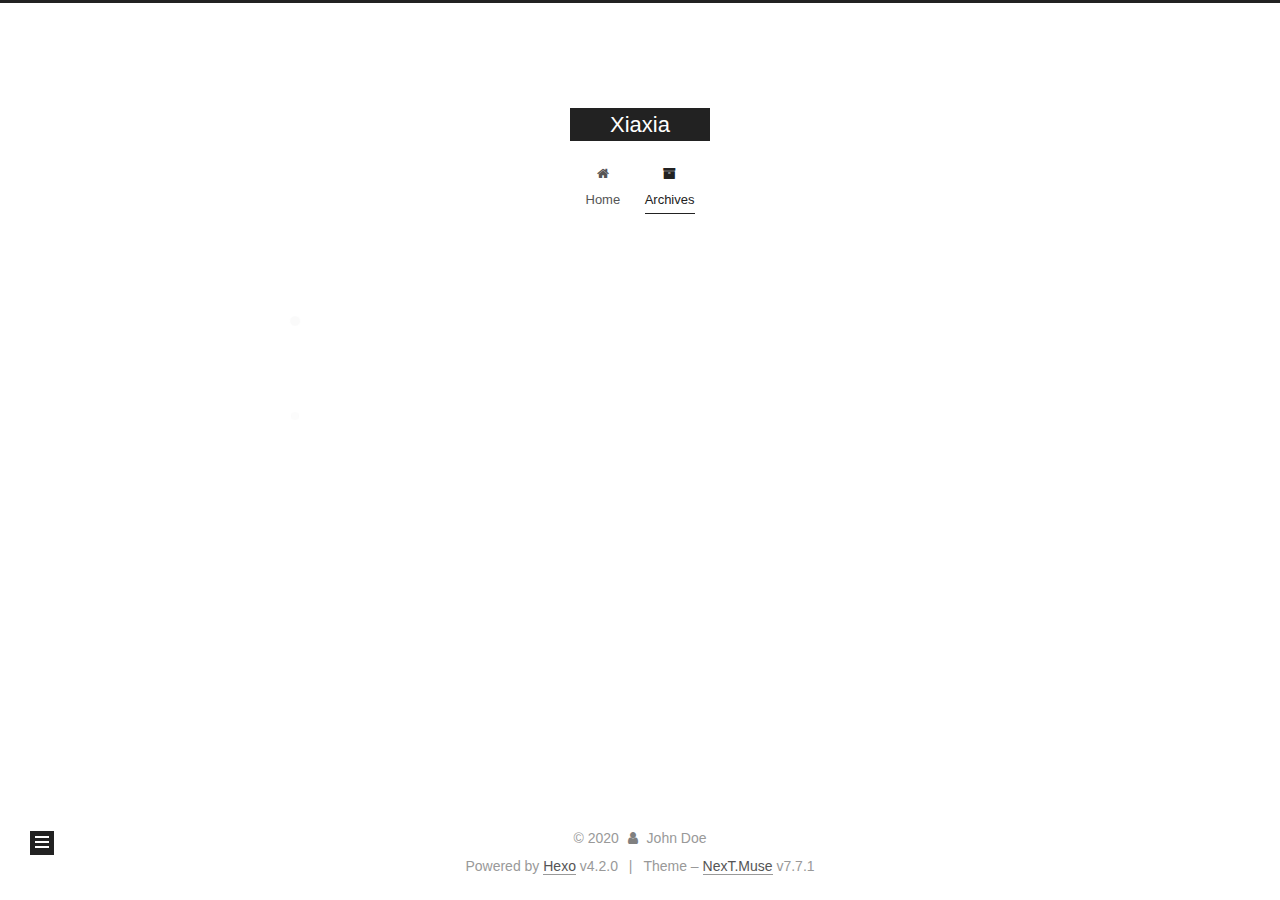
==== archives/index.html @ 1371beba "Site updated: 2020-02-14 11:44:47" ====
<!DOCTYPE html>
<html lang="en">
<head>
  <meta charset="UTF-8">
<meta name="viewport" content="width=device-width, initial-scale=1, maximum-scale=2">
<meta name="theme-color" content="#222">
<meta name="generator" content="Hexo 4.2.0">
  <link rel="apple-touch-icon" sizes="180x180" href="/images/apple-touch-icon-next.png">
  <link rel="icon" type="image/png" sizes="32x32" href="/images/favicon-32x32-next.png">
  <link rel="icon" type="image/png" sizes="16x16" href="/images/favicon-16x16-next.png">
  <link rel="mask-icon" href="/images/logo.svg" color="#222">

<link rel="stylesheet" href="/css/main.css">


<link rel="stylesheet" href="/lib/font-awesome/css/font-awesome.min.css">


<script id="hexo-configurations">
  var NexT = window.NexT || {};
  var CONFIG = {
    hostname: new URL('http://yoursite.com').hostname,
    root: '/',
    scheme: 'Muse',
    version: '7.7.1',
    exturl: false,
    sidebar: {"position":"left","display":"post","padding":18,"offset":12,"onmobile":false},
    copycode: {"enable":false,"show_result":false,"style":null},
    back2top: {"enable":true,"sidebar":false,"scrollpercent":false},
    bookmark: {"enable":false,"color":"#222","save":"auto"},
    fancybox: false,
    mediumzoom: false,
    lazyload: false,
    pangu: false,
    comments: {"style":"tabs","active":null,"storage":true,"lazyload":false,"nav":null},
    algolia: {
      appID: '',
      apiKey: '',
      indexName: '',
      hits: {"per_page":10},
      labels: {"input_placeholder":"Search for Posts","hits_empty":"We didn't find any results for the search: ${query}","hits_stats":"${hits} results found in ${time} ms"}
    },
    localsearch: {"enable":false,"trigger":"auto","top_n_per_article":1,"unescape":false,"preload":false},
    path: '',
    motion: {"enable":true,"async":false,"transition":{"post_block":"fadeIn","post_header":"slideDownIn","post_body":"slideDownIn","coll_header":"slideLeftIn","sidebar":"slideUpIn"}}
  };
</script>

  <meta property="og:type" content="website">
<meta property="og:title" content="Xiaxia">
<meta property="og:url" content="http://yoursite.com/archives/index.html">
<meta property="og:site_name" content="Xiaxia">
<meta property="og:locale" content="en_US">
<meta property="article:author" content="John Doe">
<meta name="twitter:card" content="summary">

<link rel="canonical" href="http://yoursite.com/archives/">


<script id="page-configurations">
  // https://hexo.io/docs/variables.html
  CONFIG.page = {
    sidebar: "",
    isHome: false,
    isPost: false
  };
</script>

  <title>Archive | Xiaxia</title>
  






  <noscript>
  <style>
  .use-motion .brand,
  .use-motion .menu-item,
  .sidebar-inner,
  .use-motion .post-block,
  .use-motion .pagination,
  .use-motion .comments,
  .use-motion .post-header,
  .use-motion .post-body,
  .use-motion .collection-header { opacity: initial; }

  .use-motion .site-title,
  .use-motion .site-subtitle {
    opacity: initial;
    top: initial;
  }

  .use-motion .logo-line-before i { left: initial; }
  .use-motion .logo-line-after i { right: initial; }
  </style>
</noscript>

</head>

<body itemscope itemtype="http://schema.org/WebPage">
  <div class="container use-motion">
    <div class="headband"></div>

    <header class="header" itemscope itemtype="http://schema.org/WPHeader">
      <div class="header-inner"><div class="site-brand-container">
  <div class="site-meta">

    <div>
      <a href="/" class="brand" rel="start">
        <span class="logo-line-before"><i></i></span>
        <span class="site-title">Xiaxia</span>
        <span class="logo-line-after"><i></i></span>
      </a>
    </div>
  </div>

  <div class="site-nav-toggle">
    <div class="toggle" aria-label="Toggle navigation bar">
      <span class="toggle-line toggle-line-first"></span>
      <span class="toggle-line toggle-line-middle"></span>
      <span class="toggle-line toggle-line-last"></span>
    </div>
  </div>
</div>


<nav class="site-nav">
  
  <ul id="menu" class="menu">
        <li class="menu-item menu-item-home">

    <a href="/" rel="section"><i class="fa fa-fw fa-home"></i>Home</a>

  </li>
        <li class="menu-item menu-item-archives">

    <a href="/archives/" rel="section"><i class="fa fa-fw fa-archive"></i>Archives</a>

  </li>
  </ul>

</nav>
</div>
    </header>

    
  <div class="back-to-top">
    <i class="fa fa-arrow-up"></i>
    <span>0%</span>
  </div>


    <main class="main">
      <div class="main-inner">
        <div class="content-wrap">
          

          <div class="content">
            

  
  
  
  <div class="post-block">
    <div class="posts-collapse">
      <div class="collection-title">
        <span class="collection-header">Um..! 1 post. Keep on posting.</span>
      </div>

      
    <div class="collection-year">
      <h1 class="collection-header">2020</h1>
    </div>

  <article itemscope itemtype="http://schema.org/Article">
    <header class="post-header">

      <div class="post-meta">
        <time itemprop="dateCreated"
              datetime="2020-02-14T11:34:12+08:00"
              content="2020-02-14">
          02-14
        </time>
      </div>

      <h2 class="post-title">
          <a class="post-title-link" href="/2020/02/14/hello-world/" itemprop="url">
            <span itemprop="name">Hello World</span>
          </a>
      </h2>

    </header>
  </article>


    </div>
  </div>
  
  
  

  



          </div>
          

<script>
  window.addEventListener('tabs:register', () => {
    let activeClass = CONFIG.comments.activeClass;
    if (CONFIG.comments.storage) {
      activeClass = localStorage.getItem('comments_active') || activeClass;
    }
    if (activeClass) {
      let activeTab = document.querySelector(`a[href="#comment-${activeClass}"]`);
      if (activeTab) {
        activeTab.click();
      }
    }
  });
  if (CONFIG.comments.storage) {
    window.addEventListener('tabs:click', event => {
      if (!event.target.matches('.tabs-comment .tab-content .tab-pane')) return;
      let commentClass = event.target.classList[1];
      localStorage.setItem('comments_active', commentClass);
    });
  }
</script>

        </div>
          
  
  <div class="toggle sidebar-toggle">
    <span class="toggle-line toggle-line-first"></span>
    <span class="toggle-line toggle-line-middle"></span>
    <span class="toggle-line toggle-line-last"></span>
  </div>

  <aside class="sidebar">
    <div class="sidebar-inner">

      <ul class="sidebar-nav motion-element">
        <li class="sidebar-nav-toc">
          Table of Contents
        </li>
        <li class="sidebar-nav-overview">
          Overview
        </li>
      </ul>

      <!--noindex-->
      <div class="post-toc-wrap sidebar-panel">
      </div>
      <!--/noindex-->

      <div class="site-overview-wrap sidebar-panel">
        <div class="site-author motion-element" itemprop="author" itemscope itemtype="http://schema.org/Person">
  <p class="site-author-name" itemprop="name">John Doe</p>
  <div class="site-description" itemprop="description"></div>
</div>
<div class="site-state-wrap motion-element">
  <nav class="site-state">
      <div class="site-state-item site-state-posts">
          <a href="/archives/">
        
          <span class="site-state-item-count">1</span>
          <span class="site-state-item-name">posts</span>
        </a>
      </div>
  </nav>
</div>



      </div>

    </div>
  </aside>
  <div id="sidebar-dimmer"></div>


      </div>
    </main>

    <footer class="footer">
      <div class="footer-inner">
        

<div class="copyright">
  
  &copy; 
  <span itemprop="copyrightYear">2020</span>
  <span class="with-love">
    <i class="fa fa-user"></i>
  </span>
  <span class="author" itemprop="copyrightHolder">John Doe</span>
</div>
  <div class="powered-by">Powered by <a href="https://hexo.io/" class="theme-link" rel="noopener" target="_blank">Hexo</a> v4.2.0
  </div>
  <span class="post-meta-divider">|</span>
  <div class="theme-info">Theme – <a href="https://muse.theme-next.org/" class="theme-link" rel="noopener" target="_blank">NexT.Muse</a> v7.7.1
  </div>

        








      </div>
    </footer>
  </div>

  
  <script src="/lib/anime.min.js"></script>
  <script src="/lib/velocity/velocity.min.js"></script>
  <script src="/lib/velocity/velocity.ui.min.js"></script>

<script src="/js/utils.js"></script>

<script src="/js/motion.js"></script>


<script src="/js/schemes/muse.js"></script>


<script src="/js/next-boot.js"></script>




  















  

  

</body>
</html>
---- css/main.css ----
html {
  line-height: 1.15; /* 1 */
  -webkit-text-size-adjust: 100%; /* 2 */
}
body {
  margin: 0;
}
main {
  display: block;
}
h1 {
  font-size: 2em;
  margin: 0.67em 0;
}
hr {
  box-sizing: content-box; /* 1 */
  height: 0; /* 1 */
  overflow: visible; /* 2 */
}
pre {
  font-family: monospace, monospace; /* 1 */
  font-size: 1em; /* 2 */
}
a {
  background: transparent;
}
abbr[title] {
  border-bottom: none; /* 1 */
  text-decoration: underline; /* 2 */
  text-decoration: underline dotted; /* 2 */
}
b,
strong {
  font-weight: bolder;
}
code,
kbd,
samp {
  font-family: monospace, monospace; /* 1 */
  font-size: 1em; /* 2 */
}
small {
  font-size: 80%;
}
sub,
sup {
  font-size: 75%;
  line-height: 0;
  position: relative;
  vertical-align: baseline;
}
sub {
  bottom: -0.25em;
}
sup {
  top: -0.5em;
}
img {
  border-style: none;
}
button,
input,
optgroup,
select,
textarea {
  font-family: inherit; /* 1 */
  font-size: 100%; /* 1 */
  line-height: 1.15; /* 1 */
  margin: 0; /* 2 */
}
button,
input {
/* 1 */
  overflow: visible;
}
button,
select {
/* 1 */
  text-transform: none;
}
button,
[type='button'],
[type='reset'],
[type='submit'] {
  -webkit-appearance: button;
}
button::-moz-focus-inner,
[type='button']::-moz-focus-inner,
[type='reset']::-moz-focus-inner,
[type='submit']::-moz-focus-inner {
  border-style: none;
  padding: 0;
}
button:-moz-focusring,
[type='button']:-moz-focusring,
[type='reset']:-moz-focusring,
[type='submit']:-moz-focusring {
  outline: 1px dotted ButtonText;
}
fieldset {
  padding: 0.35em 0.75em 0.625em;
}
legend {
  box-sizing: border-box; /* 1 */
  color: inherit; /* 2 */
  display: table; /* 1 */
  max-width: 100%; /* 1 */
  padding: 0; /* 3 */
  white-space: normal; /* 1 */
}
progress {
  vertical-align: baseline;
}
textarea {
  overflow: auto;
}
[type='checkbox'],
[type='radio'] {
  box-sizing: border-box; /* 1 */
  padding: 0; /* 2 */
}
[type='number']::-webkit-inner-spin-button,
[type='number']::-webkit-outer-spin-button {
  height: auto;
}
[type='search'] {
  outline-offset: -2px; /* 2 */
  -webkit-appearance: textfield; /* 1 */
}
[type='search']::-webkit-search-decoration {
  -webkit-appearance: none;
}
::-webkit-file-upload-button {
  font: inherit; /* 2 */
  -webkit-appearance: button; /* 1 */
}
details {
  display: block;
}
summary {
  display: list-item;
}
template {
  display: none;
}
[hidden] {
  display: none;
}
::selection {
  background: #262a30;
  color: #fff;
}
html,
body {
  height: 100%;
}
body {
  background: #fff;
  color: #555;
  font-family: 'Lato', "PingFang SC", "Microsoft YaHei", sans-serif;
  font-size: 1em;
  line-height: 2;
}
@media (max-width: 991px) {
  body {
    padding-left: 0 !important;
    padding-right: 0 !important;
  }
}
h1,
h2,
h3,
h4,
h5,
h6 {
  font-family: 'Lato', "PingFang SC", "Microsoft YaHei", sans-serif;
  font-weight: bold;
  line-height: 1.5;
  margin: 20px 0 15px;
}
h1 {
  font-size: 1.5em;
}
h2 {
  font-size: 1.375em;
}
h3 {
  font-size: 1.25em;
}
h4 {
  font-size: 1.125em;
}
h5 {
  font-size: 1em;
}
h6 {
  font-size: 0.875em;
}
p {
  margin: 0 0 20px 0;
}
a,
span.exturl {
  border-bottom: 1px solid #999;
  color: #555;
  outline: 0;
  text-decoration: none;
  overflow-wrap: break-word;
  word-wrap: break-word;
  cursor: pointer;
}
a:hover,
span.exturl:hover {
  border-bottom-color: #222;
  color: #222;
}
iframe,
img,
video {
  display: block;
  margin-left: auto;
  margin-right: auto;
  max-width: 100%;
}
hr {
  background-color: #ddd;
  background-image: repeating-linear-gradient(-45deg, #fff, #fff 4px, transparent 4px, transparent 8px);
  border: 0;
  height: 3px;
  margin: 40px 0;
}
blockquote {
  border-left: 4px solid #ddd;
  color: #666;
  margin: 0;
  padding: 0 15px;
}
blockquote cite::before {
  content: '-';
  padding: 0 5px;
}
dt {
  font-weight: 700;
}
dd {
  margin: 0;
  padding: 0;
}
kbd {
  background-color: #f5f5f5;
  background-image: linear-gradient(#eee, #fff, #eee);
  border: 1px solid #ccc;
  border-radius: 0.2em;
  box-shadow: 0.1em 0.1em 0.2em rgba(0,0,0,0.1);
  font-family: inherit;
  padding: 0.1em 0.3em;
  white-space: nowrap;
}
.table-container {
  overflow: auto;
}
table {
  border-collapse: collapse;
  border-spacing: 0;
  font-size: 0.875em;
  margin: 0 0 20px 0;
  width: 100%;
}
tbody tr:nth-of-type(odd) {
  background: #f9f9f9;
}
tbody tr:hover {
  background: #f5f5f5;
}
caption,
th,
td {
  font-weight: normal;
  padding: 8px;
  text-align: left;
  vertical-align: middle;
}
th,
td {
  border: 1px solid #ddd;
  border-bottom: 3px solid #ddd;
}
th {
  font-weight: 700;
  padding-bottom: 10px;
}
td {
  border-bottom-width: 1px;
}
.btn {
  background: #222;
  border: 2px solid #222;
  border-radius: 0;
  color: #fff;
  display: inline-block;
  font-size: 0.875em;
  line-height: 2;
  padding: 0 20px;
  text-decoration: none;
  transition-property: background-color;
  transition-delay: 0s;
  transition-duration: 0.2s;
  transition-timing-function: ease-in-out;
}
.btn:hover {
  background: #fff;
  border-color: #222;
  color: #222;
}
.btn + .btn {
  margin: 0 0 8px 8px;
}
.btn .fa-fw {
  text-align: left;
  width: 1.285714285714286em;
}
.toggle {
  line-height: 0;
}
.toggle .toggle-line {
  background: #fff;
  display: inline-block;
  height: 2px;
  left: 0;
  position: relative;
  top: 0;
  transition: all 0.4s;
  vertical-align: top;
  width: 100%;
}
.toggle .toggle-line:not(:first-child) {
  margin-top: 3px;
}
.toggle.toggle-arrow .toggle-line-first {
  left: 50%;
  top: 2px;
  transform: rotate(45deg);
  width: 50%;
}
.toggle.toggle-arrow .toggle-line-middle {
  left: 2px;
  width: 90%;
}
.toggle.toggle-arrow .toggle-line-last {
  left: 50%;
  top: -2px;
  transform: rotate(-45deg);
  width: 50%;
}
.toggle.toggle-close .toggle-line-first {
  transform: rotate(-45deg);
  top: 5px;
}
.toggle.toggle-close .toggle-line-middle {
  opacity: 0;
}
.toggle.toggle-close .toggle-line-last {
  transform: rotate(45deg);
  top: -5px;
}
.highlight,
pre {
  background: #f7f7f7;
  color: #4d4d4c;
  line-height: 1.6;
  margin: 0 auto 20px;
}
pre,
code {
  font-family: consolas, Menlo, monospace, "PingFang SC", "Microsoft YaHei";
}
code {
  background: #eee;
  border-radius: 3px;
  color: #555;
  padding: 2px 4px;
  overflow-wrap: break-word;
  word-wrap: break-word;
}
.highlight *::selection {
  background: #d6d6d6;
}
.highlight pre {
  border: 0;
  margin: 0;
  padding: 10px 0;
}
.highlight table {
  border: 0;
  margin: 0;
  width: auto;
}
.highlight td {
  border: 0;
  padding: 0;
}
.highlight figcaption {
  background: #eee;
  color: #4d4d4c;
  font-size: 0.875em;
  line-height: 1.2;
  padding: 0.5em;
}
.highlight figcaption::before,
.highlight figcaption::after {
  content: ' ';
  display: table;
}
.highlight figcaption::after {
  clear: both;
}
.highlight figcaption a {
  color: #4d4d4c;
  float: right;
}
.highlight figcaption a:hover {
  border-bottom-color: #4d4d4c;
}
.highlight .gutter {
  -moz-user-select: none;
  -ms-user-select: none;
  -webkit-user-select: none;
  user-select: none;
}
.highlight .gutter pre {
  background: #eff2f3;
  color: #869194;
  padding-left: 10px;
  padding-right: 10px;
  text-align: right;
}
.highlight .code pre {
  background: #f7f7f7;
  padding-left: 10px;
  width: 100%;
}
.gist table {
  width: auto;
}
.gist table td {
  border: 0;
}
pre {
  overflow: auto;
  padding: 10px;
}
pre code {
  background: none;
  color: #4d4d4c;
  font-size: 0.875em;
  padding: 0;
  text-shadow: none;
}
pre .deletion {
  background: #fdd;
}
pre .addition {
  background: #dfd;
}
pre .meta {
  color: #eab700;
  -moz-user-select: none;
  -ms-user-select: none;
  -webkit-user-select: none;
  user-select: none;
}
pre .comment {
  color: #8e908c;
}
pre .variable,
pre .attribute,
pre .tag,
pre .name,
pre .regexp,
pre .ruby .constant,
pre .xml .tag .title,
pre .xml .pi,
pre .xml .doctype,
pre .html .doctype,
pre .css .id,
pre .css .class,
pre .css .pseudo {
  color: #c82829;
}
pre .number,
pre .preprocessor,
pre .built_in,
pre .builtin-name,
pre .literal,
pre .params,
pre .constant,
pre .command {
  color: #f5871f;
}
pre .ruby .class .title,
pre .css .rules .attribute,
pre .string,
pre .symbol,
pre .value,
pre .inheritance,
pre .header,
pre .ruby .symbol,
pre .xml .cdata,
pre .special,
pre .formula {
  color: #718c00;
}
pre .title,
pre .css .hexcolor {
  color: #3e999f;
}
pre .function,
pre .python .decorator,
pre .python .title,
pre .ruby .function .title,
pre .ruby .title .keyword,
pre .perl .sub,
pre .javascript .title,
pre .coffeescript .title {
  color: #4271ae;
}
pre .keyword,
pre .javascript .function {
  color: #8959a8;
}
.blockquote-center {
  border-left: none;
  margin: 40px 0;
  padding: 0;
  position: relative;
  text-align: center;
}
.blockquote-center::before,
.blockquote-center::after {
  background-repeat: no-repeat;
  background-size: 22px 22px;
  content: ' ';
  display: block;
  height: 24px;
  opacity: 0.2;
  position: absolute;
  width: 100%;
}
.blockquote-center::before {
  background-image: url("../images/quote-l.svg");
  background-position: 0 -6px;
  border-top: 1px solid #ccc;
  top: -20px;
}
.blockquote-center::after {
  background-image: url("../images/quote-r.svg");
  background-position: 100% 8px;
  border-bottom: 1px solid #ccc;
  bottom: -20px;
}
.blockquote-center p,
.blockquote-center div {
  text-align: center;
}
.post-body .group-picture img {
  margin: 0 auto;
  padding: 0 3px;
}
.group-picture-row {
  margin-bottom: 6px;
  overflow: hidden;
}
.group-picture-column {
  float: left;
  margin-bottom: 10px;
}
.post-body .label {
  display: inline;
  padding: 0 2px;
}
.post-body .label.default {
  background: #f0f0f0;
}
.post-body .label.primary {
  background: #efe6f7;
}
.post-body .label.info {
  background: #e5f2f8;
}
.post-body .label.success {
  background: #e7f4e9;
}
.post-body .label.warning {
  background: #fcf6e1;
}
.post-body .label.danger {
  background: #fae8eb;
}
.post-body .tabs {
  margin-bottom: 20px;
}
.post-body .tabs,
.tabs-comment {
  display: block;
  padding-top: 10px;
  position: relative;
}
.post-body .tabs ul.nav-tabs,
.tabs-comment ul.nav-tabs {
  display: flex;
  flex-wrap: wrap;
  margin: 0;
  margin-bottom: -1px;
  padding: 0;
}
@media (max-width: 413px) {
  .post-body .tabs ul.nav-tabs,
  .tabs-comment ul.nav-tabs {
    display: block;
    margin-bottom: 5px;
  }
}
.post-body .tabs ul.nav-tabs li.tab,
.tabs-comment ul.nav-tabs li.tab {
  background: #fff;
  border-bottom: 1px solid #ddd;
  border-left: 1px solid transparent;
  border-right: 1px solid transparent;
  border-top: 3px solid transparent;
  flex-grow: 1;
  list-style-type: none;
  border-radius: 0 0 0 0;
}
@media (max-width: 413px) {
  .post-body .tabs ul.nav-tabs li.tab,
  .tabs-comment ul.nav-tabs li.tab {
    border-bottom: 1px solid transparent;
    border-left: 3px solid transparent;
    border-right: 1px solid transparent;
    border-top: 1px solid transparent;
  }
}
@media (max-width: 413px) {
  .post-body .tabs ul.nav-tabs li.tab,
  .tabs-comment ul.nav-tabs li.tab {
    border-radius: 0;
  }
}
.post-body .tabs ul.nav-tabs li.tab a,
.tabs-comment ul.nav-tabs li.tab a {
  border-bottom: initial;
  display: block;
  line-height: 1.8;
  outline: 0;
  padding: 0.25em 0.75em;
  text-align: center;
  transition-delay: 0s;
  transition-duration: 0.2s;
  transition-timing-function: ease-out;
}
.post-body .tabs ul.nav-tabs li.tab a i,
.tabs-comment ul.nav-tabs li.tab a i {
  width: 1.285714285714286em;
}
.post-body .tabs ul.nav-tabs li.tab.active,
.tabs-comment ul.nav-tabs li.tab.active {
  border-bottom: 1px solid transparent;
  border-left: 1px solid #ddd;
  border-right: 1px solid #ddd;
  border-top: 3px solid #fc6423;
}
@media (max-width: 413px) {
  .post-body .tabs ul.nav-tabs li.tab.active,
  .tabs-comment ul.nav-tabs li.tab.active {
    border-bottom: 1px solid #ddd;
    border-left: 3px solid #fc6423;
    border-right: 1px solid #ddd;
    border-top: 1px solid #ddd;
  }
}
.post-body .tabs ul.nav-tabs li.tab.active a,
.tabs-comment ul.nav-tabs li.tab.active a {
  color: #555;
  cursor: default;
}
.post-body .tabs .tab-content .tab-pane,
.tabs-comment .tab-content .tab-pane {
  border: 1px solid #ddd;
  padding: 20px 20px 0 20px;
  border-radius: 0;
}
.post-body .tabs .tab-content .tab-pane:not(.active),
.tabs-comment .tab-content .tab-pane:not(.active) {
  display: none;
}
.post-body .tabs .tab-content .tab-pane.active,
.tabs-comment .tab-content .tab-pane.active {
  display: block;
}
.post-body .tabs .tab-content .tab-pane.active:nth-of-type(1),
.tabs-comment .tab-content .tab-pane.active:nth-of-type(1) {
  border-radius: 0 0 0 0;
}
@media (max-width: 413px) {
  .post-body .tabs .tab-content .tab-pane.active:nth-of-type(1),
  .tabs-comment .tab-content .tab-pane.active:nth-of-type(1) {
    border-radius: 0;
  }
}
.post-body .note {
  border-radius: 3px;
  margin-bottom: 20px;
  padding: 15px;
  position: relative;
  border: 1px solid #eee;
  border-left-width: 5px;
}
.post-body .note h2,
.post-body .note h3,
.post-body .note h4,
.post-body .note h5,
.post-body .note h6 {
  margin-top: 0;
  border-bottom: initial;
  margin-bottom: 0;
  padding-top: 0;
}
.post-body .note p:first-child,
.post-body .note ul:first-child,
.post-body .note ol:first-child,
.post-body .note table:first-child,
.post-body .note pre:first-child,
.post-body .note blockquote:first-child,
.post-body .note img:first-child {
  margin-top: 0;
}
.post-body .note p:last-child,
.post-body .note ul:last-child,
.post-body .note ol:last-child,
.post-body .note table:last-child,
.post-body .note pre:last-child,
.post-body .note blockquote:last-child,
.post-body .note img:last-child {
  margin-bottom: 0;
}
.post-body .note.default {
  border-left-color: #777;
}
.post-body .note.default h2,
.post-body .note.default h3,
.post-body .note.default h4,
.post-body .note.default h5,
.post-body .note.default h6 {
  color: #777;
}
.post-body .note.primary {
  border-left-color: #6f42c1;
}
.post-body .note.primary h2,
.post-body .note.primary h3,
.post-body .note.primary h4,
.post-body .note.primary h5,
.post-body .note.primary h6 {
  color: #6f42c1;
}
.post-body .note.info {
  border-left-color: #428bca;
}
.post-body .note.info h2,
.post-body .note.info h3,
.post-body .note.info h4,
.post-body .note.info h5,
.post-body .note.info h6 {
  color: #428bca;
}
.post-body .note.success {
  border-left-color: #5cb85c;
}
.post-body .note.success h2,
.post-body .note.success h3,
.post-body .note.success h4,
.post-body .note.success h5,
.post-body .note.success h6 {
  color: #5cb85c;
}
.post-body .note.warning {
  border-left-color: #f0ad4e;
}
.post-body .note.warning h2,
.post-body .note.warning h3,
.post-body .note.warning h4,
.post-body .note.warning h5,
.post-body .note.warning h6 {
  color: #f0ad4e;
}
.post-body .note.danger {
  border-left-color: #d9534f;
}
.post-body .note.danger h2,
.post-body .note.danger h3,
.post-body .note.danger h4,
.post-body .note.danger h5,
.post-body .note.danger h6 {
  color: #d9534f;
}
.pagination .prev,
.pagination .next,
.pagination .page-number,
.pagination .space {
  display: inline-block;
  margin: 0 10px;
  padding: 0 11px;
  position: relative;
  top: -1px;
}
@media (max-width: 767px) {
  .pagination .prev,
  .pagination .next,
  .pagination .page-number,
  .pagination .space {
    margin: 0 5px;
  }
}
.pagination {
  border-top: 1px solid #eee;
  margin: 120px 0 0;
  text-align: center;
}
.pagination .prev,
.pagination .next,
.pagination .page-number {
  border-bottom: 0;
  border-top: 1px solid #eee;
  transition-property: border-color;
  transition-delay: 0s;
  transition-duration: 0.2s;
  transition-timing-function: ease-in-out;
}
.pagination .prev:hover,
.pagination .next:hover,
.pagination .page-number:hover {
  border-top-color: #222;
}
.pagination .space {
  margin: 0;
  padding: 0;
}
.pagination .prev {
  margin-left: 0;
}
.pagination .next {
  margin-right: 0;
}
.pagination .page-number.current {
  background: #ccc;
  border-top-color: #ccc;
  color: #fff;
}
@media (max-width: 767px) {
  .pagination {
    border-top: none;
  }
  .pagination .prev,
  .pagination .next,
  .pagination .page-number {
    border-bottom: 1px solid #eee;
    border-top: 0;
    margin-bottom: 10px;
    padding: 0 10px;
  }
  .pagination .prev:hover,
  .pagination .next:hover,
  .pagination .page-number:hover {
    border-bottom-color: #222;
  }
}
.comments {
  margin: 60px 20px 0;
  overflow: hidden;
}
.comment-button-group {
  display: flex;
  flex-wrap: wrap-reverse;
  justify-content: center;
  margin: 1em 0;
}
.comment-button-group .comment-button {
  margin: 0.1em 0.2em;
}
.comment-button-group .comment-button.active {
  background: #fff;
  border-color: #222;
  color: #222;
}
.comment-position {
  display: none;
}
.comment-position.active {
  display: block;
}
.tabs-comment {
  background: #fff;
  margin-top: 4em;
  padding-top: 0;
}
.tabs-comment .comments {
  border: 0;
  box-shadow: none;
  margin-top: 0;
  padding-top: 0;
}
.container {
  min-height: 100%;
  position: relative;
}
.main-inner {
  margin: 0 auto;
  width: 700px;
}
@media (min-width: 1200px) {
  .main-inner {
    width: 800px;
  }
}
@media (min-width: 1600px) {
  .main-inner {
    width: 900px;
  }
}
.header {
  background: transparent;
}
.header-inner {
  margin: 0 auto;
  position: relative;
  width: 700px;
}
@media (min-width: 1200px) {
  .header-inner {
    width: 800px;
  }
}
@media (min-width: 1600px) {
  .header-inner {
    width: 900px;
  }
}
.headband {
  background: #222;
  height: 3px;
}
.site-meta {
  margin: 0;
  text-align: center;
}
@media (max-width: 767px) {
  .site-meta {
    text-align: center;
  }
}
.brand {
  background: #222;
  border-bottom: none;
  color: #fff;
  display: inline-block;
  line-height: 1.375em;
  padding: 0 40px;
  position: relative;
}
.brand:hover {
  color: #fff;
}
.site-title {
  display: inline-block;
  font-family: 'Lato', "PingFang SC", "Microsoft YaHei", sans-serif;
  font-size: 1.375em;
  font-weight: normal;
  line-height: 1.5;
  vertical-align: top;
}
.site-subtitle {
  color: #999;
  font-size: 0.8125em;
  margin-top: 10px;
}
.use-motion .brand {
  opacity: 0;
}
.use-motion .site-title,
.use-motion .site-subtitle,
.use-motion .custom-logo-image {
  opacity: 0;
  position: relative;
  top: -10px;
}
.site-nav-toggle {
  display: none;
  left: 10px;
  position: absolute;
}
@media (max-width: 767px) {
  .site-nav-toggle {
    display: block;
  }
}
.site-nav-toggle .toggle {
  background: transparent;
  border: 0;
  margin-top: 2px;
  padding: 10px;
  width: 22px;
}
.site-nav-toggle .toggle .toggle-line {
  background: #555;
  border-radius: 1px;
}
.site-nav {
  display: block;
}
@media (max-width: 767px) {
  .site-nav {
    clear: both;
    display: none;
  }
}
.site-nav.site-nav-on {
  display: block;
}
.menu {
  margin-top: 20px;
  padding-left: 0;
  text-align: center;
}
.menu-item {
  display: inline-block;
  list-style: none;
  margin: 0 10px;
}
@media (max-width: 767px) {
  .menu-item {
    margin-top: 10px;
  }
}
.menu-item a,
.menu-item span.exturl {
  border-bottom: 0;
  display: block;
  font-size: 0.8125em;
  transition-property: border-color;
  transition-delay: 0s;
  transition-duration: 0.2s;
  transition-timing-function: ease-in-out;
}
@media (hover: none) {
  .menu-item a:hover,
  .menu-item span.exturl:hover {
    border-bottom-color: transparent !important;
  }
}
.menu-item .fa {
  margin-right: 8px;
}
.menu-item .badge {
  display: inline-block;
  font-weight: 700;
  line-height: 1;
  margin-left: 0.35em;
  margin-top: 0.35em;
  text-align: center;
  white-space: nowrap;
}
@media (max-width: 767px) {
  .menu-item .badge {
    float: right;
    margin-left: 0;
  }
}
.use-motion .menu-item {
  opacity: 0;
}
.sidebar {
  background: #222;
  bottom: 0;
  box-shadow: inset 0 2px 6px #000;
  position: fixed;
  top: 0;
}
.sidebar a,
.sidebar span.exturl {
  border-bottom-color: #555;
  color: #999;
}
.sidebar a:hover,
.sidebar span.exturl:hover {
  border-bottom-color: #eee;
  color: #eee;
}
@media (max-width: 991px) {
  .sidebar {
    display: none;
  }
}
.sidebar-inner {
  color: #999;
  padding: 18px 10px;
  text-align: center;
}
.cc-license {
  margin-top: 10px;
  text-align: center;
}
.cc-license .cc-opacity {
  border-bottom: none;
  opacity: 0.7;
}
.cc-license .cc-opacity:hover {
  opacity: 0.9;
}
.cc-license img {
  display: inline-block;
}
.site-author-image {
  border: 2px solid #333;
  display: block;
  height: auto;
  margin: 0 auto;
  max-width: 96px;
  padding: 2px;
}
.site-author-name {
  color: #f5f5f5;
  font-weight: normal;
  margin: 5px 0 0;
  text-align: center;
}
.site-description {
  color: #999;
  font-size: 1em;
  margin-top: 5px;
  text-align: center;
}
.links-of-author {
  margin-top: 15px;
}
.links-of-author a,
.links-of-author span.exturl {
  border-bottom-color: #555;
  display: inline-block;
  font-size: 0.8125em;
  margin-bottom: 10px;
  margin-right: 10px;
  vertical-align: middle;
}
.links-of-author a::before,
.links-of-author span.exturl::before {
  background: #57ffff;
  border-radius: 50%;
  content: ' ';
  display: inline-block;
  height: 4px;
  margin-right: 3px;
  vertical-align: middle;
  width: 4px;
}
.sidebar-button {
  margin-top: 15px;
}
.sidebar-button a {
  border: 1px solid #fc6423;
  border-radius: 4px;
  color: #fc6423;
  display: inline-block;
  padding: 0 15px;
}
.sidebar-button a .fa {
  margin-right: 5px;
}
.sidebar-button a:hover {
  background: #fc6423;
  border: 1px solid #fc6423;
  color: #fff;
}
.sidebar-button a:hover .fa {
  color: #fff;
}
.links-of-blogroll {
  font-size: 0.8125em;
  margin-top: 10px;
}
.links-of-blogroll-title {
  font-size: 0.875em;
  font-weight: 600;
  margin-top: 0;
}
.links-of-blogroll-list {
  list-style: none;
  margin: 0;
  padding: 0;
}
.links-of-blogroll-item {
  padding: 2px 10px;
}
.links-of-blogroll-item a,
.links-of-blogroll-item span.exturl {
  box-sizing: border-box;
  display: inline-block;
  max-width: 280px;
  overflow: hidden;
  text-overflow: ellipsis;
  white-space: nowrap;
}
#sidebar-dimmer {
  display: none;
}
@media (max-width: 767px) {
  #sidebar-dimmer {
    background: #000;
    display: block;
    height: 100%;
    left: 100%;
    opacity: 0;
    position: fixed;
    top: 0;
    width: 100%;
    z-index: 1100;
  }
  .sidebar-active + #sidebar-dimmer {
    opacity: 0.7;
    transform: translateX(-100%);
    transition: opacity 0.5s;
  }
}
.sidebar-nav {
  margin: 0;
  padding-bottom: 20px;
  padding-left: 0;
}
.sidebar-nav li {
  border-bottom: 1px solid transparent;
  color: #555;
  cursor: pointer;
  display: inline-block;
  font-size: 0.875em;
}
.sidebar-nav li.sidebar-nav-overview {
  margin-left: 10px;
}
.sidebar-nav li:hover {
  color: #f5f5f5;
}
.sidebar-nav .sidebar-nav-active {
  border-bottom-color: #87daff;
  color: #87daff;
}
.sidebar-nav .sidebar-nav-active:hover {
  color: #87daff;
}
.sidebar-panel {
  display: none;
  overflow-x: hidden;
  overflow-y: auto;
}
.sidebar-panel-active {
  display: block;
}
.sidebar-toggle {
  background: #222;
  bottom: 45px;
  cursor: pointer;
  height: 14px;
  left: 30px;
  padding: 5px;
  position: fixed;
  width: 14px;
  z-index: 1300;
}
@media (max-width: 991px) {
  .sidebar-toggle {
    left: 20px;
    opacity: 0.8;
    display: none;
  }
}
.sidebar-toggle:hover .toggle-line {
  background: #87daff;
}
.post-toc {
  font-size: 0.875em;
}
.post-toc ol {
  list-style: none;
  margin: 0;
  padding: 0 2px 5px 10px;
  text-align: left;
}
.post-toc ol > ol {
  padding-left: 0;
}
.post-toc ol a {
  border-bottom-color: #555;
  color: #999;
  transition-property: all;
  transition-delay: 0s;
  transition-duration: 0.2s;
  transition-timing-function: ease-in-out;
}
.post-toc ol a:hover {
  border-bottom-color: #ccc;
  color: #ccc;
}
.post-toc .nav-item {
  line-height: 1.8;
  overflow: hidden;
  text-overflow: ellipsis;
  white-space: nowrap;
}
.post-toc .nav .nav-child {
  display: none;
}
.post-toc .nav .active > .nav-child {
  display: block;
}
.post-toc .nav .active-current > .nav-child {
  display: block;
}
.post-toc .nav .active-current > .nav-child > .nav-item {
  display: block;
}
.post-toc .nav .active > a {
  border-bottom-color: #87daff;
  color: #87daff;
}
.post-toc .nav .active-current > a {
  color: #87daff;
}
.post-toc .nav .active-current > a:hover {
  color: #87daff;
}
.site-state {
  display: flex;
  justify-content: center;
  line-height: 1.4;
  margin-top: 10px;
  overflow: hidden;
  text-align: center;
  white-space: nowrap;
}
.site-state-item {
  padding: 0 15px;
}
.site-state-item:not(:first-child) {
  border-left: 1px solid #333;
}
.site-state-item a {
  border-bottom: none;
}
.site-state-item-count {
  color: inherit;
  display: block;
  font-size: 1.25em;
  font-weight: 600;
  text-align: center;
}
.site-state-item-name {
  color: inherit;
  font-size: 0.875em;
}
.footer {
  color: #999;
  font-size: 0.875em;
  padding: 20px 0;
}
.footer.footer-fixed {
  bottom: 0;
  left: 0;
  position: absolute;
  right: 0;
}
.footer-inner {
  box-sizing: border-box;
  margin: 0 auto;
  text-align: center;
  width: 700px;
}
@media (min-width: 1200px) {
  .footer-inner {
    width: 800px;
  }
}
@media (min-width: 1600px) {
  .footer-inner {
    width: 900px;
  }
}
.with-love {
  color: #808080;
  display: inline-block;
  margin: 0 5px;
}
.powered-by,
.theme-info {
  display: inline-block;
}
@-moz-keyframes iconAnimate {
  0%, 100% {
    transform: scale(1);
  }
  10%, 30% {
    transform: scale(0.9);
  }
  20%, 40%, 60%, 80% {
    transform: scale(1.1);
  }
  50%, 70% {
    transform: scale(1.1);
  }
}
@-webkit-keyframes iconAnimate {
  0%, 100% {
    transform: scale(1);
  }
  10%, 30% {
    transform: scale(0.9);
  }
  20%, 40%, 60%, 80% {
    transform: scale(1.1);
  }
  50%, 70% {
    transform: scale(1.1);
  }
}
@-o-keyframes iconAnimate {
  0%, 100% {
    transform: scale(1);
  }
  10%, 30% {
    transform: scale(0.9);
  }
  20%, 40%, 60%, 80% {
    transform: scale(1.1);
  }
  50%, 70% {
    transform: scale(1.1);
  }
}
@keyframes iconAnimate {
  0%, 100% {
    transform: scale(1);
  }
  10%, 30% {
    transform: scale(0.9);
  }
  20%, 40%, 60%, 80% {
    transform: scale(1.1);
  }
  50%, 70% {
    transform: scale(1.1);
  }
}
.back-to-top {
  background: #222;
  bottom: -100px;
  box-sizing: border-box;
  color: #fff;
  cursor: pointer;
  font-size: 12px;
  left: 30px;
  opacity: 1;
  padding: 0 6px;
  position: fixed;
  text-align: center;
  transition-property: bottom;
  z-index: 1300;
  transition-delay: 0s;
  transition-duration: 0.2s;
  transition-timing-function: ease-in-out;
  width: 24px;
}
.back-to-top span {
  display: none;
}
.back-to-top:hover {
  color: #87daff;
}
.back-to-top.back-to-top-on {
  bottom: 19px;
}
@media (max-width: 991px) {
  .back-to-top {
    left: 20px;
    opacity: 0.8;
  }
}
.post-body {
  font-family: 'Lato', "PingFang SC", "Microsoft YaHei", sans-serif;
  overflow-wrap: break-word;
  word-wrap: break-word;
}
@media (min-width: 1200px) {
  .post-body {
    font-size: 1.125em;
  }
}
.post-body span.exturl .fa {
  font-size: 0.875em;
  margin-left: 4px;
}
.post-body .image-caption,
.post-body .figure .caption {
  color: #999;
  font-size: 0.875em;
  font-weight: bold;
  line-height: 1;
  margin: -20px auto 15px;
  text-align: center;
}
.post-sticky-flag {
  display: inline-block;
  transform: rotate(30deg);
}
.post-button {
  margin-top: 40px;
  text-align: center;
}
.use-motion .post-block,
.use-motion .pagination,
.use-motion .comments {
  opacity: 0;
}
.use-motion .post-header {
  opacity: 0;
}
.use-motion .post-body {
  opacity: 0;
}
.use-motion .collection-header {
  opacity: 0;
}
.posts-collapse {
  margin-left: 55px;
  position: relative;
}
@media (max-width: 767px) {
  .posts-collapse {
    margin-left: 20px;
    margin-right: 20px;
  }
}
.posts-collapse .collection-title {
  font-size: 1.125em;
  position: relative;
}
.posts-collapse .collection-title::before {
  background: #999;
  border: 1px solid #fff;
  border-radius: 50%;
  content: ' ';
  height: 10px;
  left: 0;
  margin-left: -6px;
  margin-top: -4px;
  position: absolute;
  top: 50%;
  width: 10px;
}
.posts-collapse .collection-year {
  margin: 60px 0;
  position: relative;
}
.posts-collapse .collection-year::before {
  background: #bbb;
  border-radius: 50%;
  content: ' ';
  height: 8px;
  left: 0;
  margin-left: -4px;
  margin-top: -4px;
  position: absolute;
  top: 50%;
  width: 8px;
}
.posts-collapse .collection-header {
  display: inline-block;
  margin: 0 0 0 20px;
}
.posts-collapse .collection-header small {
  color: #bbb;
  margin-left: 5px;
}
.posts-collapse .post-header {
  border-bottom: 1px dashed #ccc;
  margin: 30px 0;
  padding-left: 15px;
  position: relative;
  transition-property: border;
  transition-delay: 0s;
  transition-duration: 0.2s;
  transition-timing-function: ease-in-out;
}
.posts-collapse .post-header::before {
  background: #bbb;
  border: 1px solid #fff;
  border-radius: 50%;
  content: ' ';
  height: 6px;
  left: 0;
  margin-left: -4px;
  position: absolute;
  top: 0.75em;
  transition-property: background;
  width: 6px;
  transition-delay: 0s;
  transition-duration: 0.2s;
  transition-timing-function: ease-in-out;
}
.posts-collapse .post-header:hover {
  border-bottom-color: #666;
}
.posts-collapse .post-header:hover::before {
  background: #222;
}
.posts-collapse .post-meta {
  display: inline;
  font-size: 0.75em;
  margin-right: 10px;
}
.posts-collapse .post-title {
  display: inline;
  font-size: 1em;
  font-weight: normal;
}
.posts-collapse .post-title a,
.posts-collapse .post-title span.exturl {
  border-bottom: none;
  color: #666;
}
.posts-collapse::before {
  background: #f5f5f5;
  content: ' ';
  height: 100%;
  left: 0;
  margin-left: -2px;
  position: absolute;
  top: 1.25em;
  width: 4px;
}
.posts-collapse .fa-external-link {
  font-size: 0.875em;
  margin-left: 5px;
}
.post-eof {
  background: #ccc;
  height: 1px;
  margin: 80px auto 60px;
  text-align: center;
  width: 8%;
}
.post-block:last-child .post-eof {
  display: none;
}
.posts-expand {
  padding-top: 40px;
}
@media (max-width: 767px) {
  .posts-expand {
    margin: 0 20px;
  }
}
@media (min-width: 992px) {
  .post-body {
    text-align: justify;
  }
}
@media (max-width: 991px) {
  .post-body {
    text-align: justify;
  }
}
.post-body h1,
.post-body h2,
.post-body h3,
.post-body h4,
.post-body h5,
.post-body h6 {
  padding-top: 10px;
}
.post-body h1 .header-anchor,
.post-body h2 .header-anchor,
.post-body h3 .header-anchor,
.post-body h4 .header-anchor,
.post-body h5 .header-anchor,
.post-body h6 .header-anchor {
  border-bottom-style: none;
  color: #ccc;
  float: right;
  margin-left: 10px;
  visibility: hidden;
}
.post-body h1 .header-anchor:hover,
.post-body h2 .header-anchor:hover,
.post-body h3 .header-anchor:hover,
.post-body h4 .header-anchor:hover,
.post-body h5 .header-anchor:hover,
.post-body h6 .header-anchor:hover {
  color: inherit;
}
.post-body h1:hover .header-anchor,
.post-body h2:hover .header-anchor,
.post-body h3:hover .header-anchor,
.post-body h4:hover .header-anchor,
.post-body h5:hover .header-anchor,
.post-body h6:hover .header-anchor {
  visibility: visible;
}
.post-body iframe,
.post-body img,
.post-body video {
  margin-bottom: 20px;
}
.post-body .video-container {
  height: 0;
  margin-bottom: 20px;
  overflow: hidden;
  padding-top: 75%;
  position: relative;
  width: 100%;
}
.post-body .video-container iframe,
.post-body .video-container object,
.post-body .video-container embed {
  height: 100%;
  left: 0;
  margin: 0;
  position: absolute;
  top: 0;
  width: 100%;
}
.post-gallery {
  align-items: center;
  display: grid;
  grid-gap: 10px;
  grid-template-columns: 1fr 1fr 1fr;
  margin-bottom: 20px;
}
@media (max-width: 767px) {
  .post-gallery {
    grid-template-columns: 1fr 1fr;
  }
}
.post-gallery a {
  border: 0;
}
.post-gallery img {
  margin: 0;
}
.posts-expand .post-header {
  font-size: 1.125em;
}
.posts-expand .post-title {
  font-weight: 400;
  margin: initial;
  text-align: center;
  overflow-wrap: break-word;
  word-wrap: break-word;
}
.posts-expand .post-title-link {
  border-bottom: none;
  color: #555;
  display: inline-block;
  position: relative;
  vertical-align: top;
}
.posts-expand .post-title-link::before {
  background: #000;
  bottom: 0;
  content: '';
  height: 2px;
  left: 0;
  position: absolute;
  transform: scaleX(0);
  visibility: hidden;
  width: 100%;
  transition-delay: 0s;
  transition-duration: 0.2s;
  transition-timing-function: ease-in-out;
}
.posts-expand .post-title-link:hover::before {
  transform: scaleX(1);
  visibility: visible;
}
.posts-expand .post-title-link .fa {
  font-size: 0.875em;
  margin-left: 5px;
}
.posts-expand .post-meta {
  color: #999;
  font-family: 'Lato', "PingFang SC", "Microsoft YaHei", sans-serif;
  font-size: 0.75em;
  margin: 3px 0 60px 0;
  text-align: center;
}
.posts-expand .post-meta .post-description {
  font-size: 0.875em;
  margin-top: 2px;
}
.posts-expand .post-meta time {
  border-bottom: 1px dashed #999;
  cursor: pointer;
}
.post-meta .post-meta-item + .post-meta-item::before {
  content: '|';
  margin: 0 0.5em;
}
.post-meta-divider {
  margin: 0 0.5em;
}
.post-meta-item-icon {
  margin-right: 3px;
}
@media (max-width: 991px) {
  .post-meta-item-icon {
    display: inline-block;
  }
}
@media (max-width: 991px) {
  .post-meta-item-text {
    display: none;
  }
}
.post-nav {
  border-top: 1px solid #eee;
  display: flex;
  justify-content: space-between;
  margin-top: 15px;
  padding-top: 10px;
}
.post-nav-item {
  flex: 1;
}
.post-nav-item a {
  border-bottom: none;
  display: block;
  font-size: 0.875em;
  line-height: 1.6;
  position: relative;
}
.post-nav-item a:hover {
  border-bottom: none;
  color: #222;
}
.post-nav-item a:active {
  top: 2px;
}
.post-nav-item .fa {
  font-size: 0.75em;
}
.post-nav-item:first-child {
  margin-right: 15px;
}
.post-nav-item:first-child a {
  padding-left: 5px;
}
.post-nav-item:first-child .fa {
  margin-right: 5px;
}
.post-nav-item:last-child {
  margin-left: 15px;
  text-align: right;
}
.post-nav-item:last-child a {
  padding-right: 5px;
}
.post-nav-item:last-child .fa {
  margin-left: 5px;
}
.rtl.post-body p,
.rtl.post-body a,
.rtl.post-body h1,
.rtl.post-body h2,
.rtl.post-body h3,
.rtl.post-body h4,
.rtl.post-body h5,
.rtl.post-body h6,
.rtl.post-body li,
.rtl.post-body ul,
.rtl.post-body ol {
  direction: rtl;
  font-family: UKIJ Ekran;
}
.rtl.post-title {
  font-family: UKIJ Ekran;
}
.post-tags {
  margin-top: 40px;
  text-align: center;
}
.post-tags a {
  display: inline-block;
  font-size: 0.8125em;
}
.post-tags a:not(:last-child) {
  margin-right: 10px;
}
.post-widgets {
  border-top: 1px solid #eee;
  margin-top: 15px;
  text-align: center;
}
.wp_rating {
  height: 20px;
  line-height: 20px;
  margin-top: 10px;
  padding-top: 6px;
  text-align: center;
}
.social-like {
  display: flex;
  font-size: 0.875em;
  justify-content: center;
  text-align: center;
}
.reward-container {
  margin: 20px auto;
  padding: 10px 0;
  text-align: center;
  width: 90%;
}
.reward-container button {
  background: #ff2a2a;
  border: 0;
  border-radius: 5px;
  color: #fff;
  cursor: pointer;
  line-height: 2;
  outline: 0;
  padding: 0 15px;
  vertical-align: text-top;
}
.reward-container button:hover {
  background: #f55;
}
#qr {
  padding-top: 20px;
}
#qr a {
  border: 0;
}
#qr img {
  display: inline-block;
  margin: 0.8em 2em 0 2em;
  max-width: 100%;
  width: 180px;
}
#qr p {
  text-align: center;
}
.category-all-page .category-all-title {
  text-align: center;
}
.category-all-page .category-all {
  margin-top: 20px;
}
.category-all-page .category-list {
  list-style: none;
  margin: 0;
  padding: 0;
}
.category-all-page .category-list-item {
  margin: 5px 10px;
}
.category-all-page .category-list-count {
  color: #bbb;
}
.category-all-page .category-list-count::before {
  content: ' (';
  display: inline;
}
.category-all-page .category-list-count::after {
  content: ') ';
  display: inline;
}
.category-all-page .category-list-child {
  padding-left: 10px;
}
.event-list {
  padding: 0;
}
.event-list hr {
  background: #222;
  margin: 20px 0 45px 0;
}
.event-list hr::after {
  background: #222;
  color: #fff;
  content: 'NOW';
  display: inline-block;
  font-weight: bold;
  padding: 0 5px;
  text-align: right;
}
.event-list .event {
  background: #222;
  margin: 20px 0;
  min-height: 40px;
  padding: 15px 0 15px 10px;
}
.event-list .event .event-summary {
  color: #fff;
  margin: 0;
  padding-bottom: 3px;
}
.event-list .event .event-summary::before {
  animation: dot-flash 1s alternate infinite ease-in-out;
  color: #fff;
  content: '\f111';
  display: inline-block;
  font-family: 'FontAwesome';
  font-size: 10px;
  margin-right: 25px;
  vertical-align: middle;
}
.event-list .event .event-relative-time {
  color: #bbb;
  display: inline-block;
  font-size: 12px;
  font-weight: 400;
  padding-left: 12px;
}
.event-list .event .event-details {
  color: #fff;
  display: block;
  line-height: 18px;
  margin-left: 56px;
  padding-bottom: 6px;
  padding-top: 3px;
  text-indent: -24px;
}
.event-list .event .event-details::before {
  color: #fff;
  display: inline-block;
  font-family: 'FontAwesome';
  margin-right: 9px;
  text-align: center;
  text-indent: 0;
  width: 14px;
}
.event-list .event .event-details.event-location::before {
  content: '\f041';
}
.event-list .event .event-details.event-duration::before {
  content: '\f017';
}
.event-list .event-past {
  background: #f5f5f5;
}
.event-list .event-past .event-summary,
.event-list .event-past .event-details {
  color: #bbb;
  opacity: 0.9;
}
.event-list .event-past .event-summary::before,
.event-list .event-past .event-details::before {
  animation: none;
  color: #bbb;
}
@-moz-keyframes dot-flash {
  from {
    opacity: 1;
    transform: scale(1);
  }
  to {
    opacity: 0;
    transform: scale(0.8);
  }
}
@-webkit-keyframes dot-flash {
  from {
    opacity: 1;
    transform: scale(1);
  }
  to {
    opacity: 0;
    transform: scale(0.8);
  }
}
@-o-keyframes dot-flash {
  from {
    opacity: 1;
    transform: scale(1);
  }
  to {
    opacity: 0;
    transform: scale(0.8);
  }
}
@keyframes dot-flash {
  from {
    opacity: 1;
    transform: scale(1);
  }
  to {
    opacity: 0;
    transform: scale(0.8);
  }
}
ul.breadcrumb {
  font-size: 0.75em;
  list-style: none;
  margin: 1em 0;
  padding: 0 2em;
  text-align: center;
}
ul.breadcrumb li {
  display: inline;
}
ul.breadcrumb li + li::before {
  content: '/\00a0';
  font-weight: normal;
  padding: 0.5em;
}
ul.breadcrumb li + li:last-child {
  font-weight: bold;
}
.tag-cloud {
  text-align: center;
}
.tag-cloud a {
  display: inline-block;
  margin: 10px;
}
.tag-cloud a:hover {
  color: #222 !important;
}
@media (max-width: 767px) {
  .header-inner,
  .main-inner,
  .footer-inner {
    width: auto;
  }
}
.header-inner {
  padding-top: 100px;
}
@media (max-width: 767px) {
  .header-inner {
    padding-top: 50px;
  }
}
.main-inner {
  padding-bottom: 60px;
}
.content {
  padding-top: 70px;
}
@media (max-width: 767px) {
  .content {
    padding-top: 35px;
  }
}
embed {
  display: block;
  margin: 0 auto 25px auto;
}
.custom-logo .site-meta-headline {
  text-align: center;
}
.custom-logo .brand {
  background: none;
}
.custom-logo .site-title {
  color: #222;
  margin: 10px auto 0;
}
.custom-logo .site-title a {
  border: 0;
}
.custom-logo-image {
  background: #fff;
  margin: 0 auto;
  max-width: 150px;
  padding: 5px;
}
@media (max-width: 767px) {
  .site-nav {
    background: #fff;
    border-bottom: 1px solid #ddd;
    border-top: 1px solid #ddd;
    left: 0;
    margin: 0;
    padding: 0;
    width: 100%;
  }
}
.site-nav-toggle {
  top: 50px;
}
@media (max-width: 767px) {
  .menu {
    text-align: left;
  }
}
.menu-item-active a,
.menu .menu-item a:hover,
.menu .menu-item span.exturl:hover {
  border-bottom: 1px solid #222 !important;
  color: #222;
}
@media (max-width: 767px) {
  .menu-item-active a,
  .menu .menu-item a:hover,
  .menu .menu-item span.exturl:hover {
    border-bottom: 1px dotted #ddd !important;
  }
}
@media (max-width: 767px) {
  .menu .menu-item {
    display: block;
    margin: 0 10px;
  }
}
.menu .menu-item a,
.menu .menu-item span.exturl {
  border-bottom: 1px solid transparent;
}
@media (max-width: 767px) {
  .menu .menu-item a,
  .menu .menu-item span.exturl {
    padding: 5px 10px;
  }
}
@media (min-width: 768px) and (max-width: 991px) {
  .menu .menu-item .fa {
    display: block;
    line-height: 2;
    margin-right: 0;
    width: 100%;
  }
}
@media (min-width: 992px) {
  .menu .menu-item .fa {
    display: block;
    line-height: 2;
    margin-right: 0;
    width: 100%;
  }
}
.menu .menu-item .badge {
  background: #eee;
  padding: 1px 4px;
}
.sub-menu {
  margin: 10px 0;
}
.sub-menu .menu-item {
  display: inline-block;
}
.sidebar {
  left: -320px;
}
.sidebar.sidebar-active {
  left: 0;
}
.sidebar {
  transition: all 0.4s;
  width: 320px;
  z-index: 1200;
}
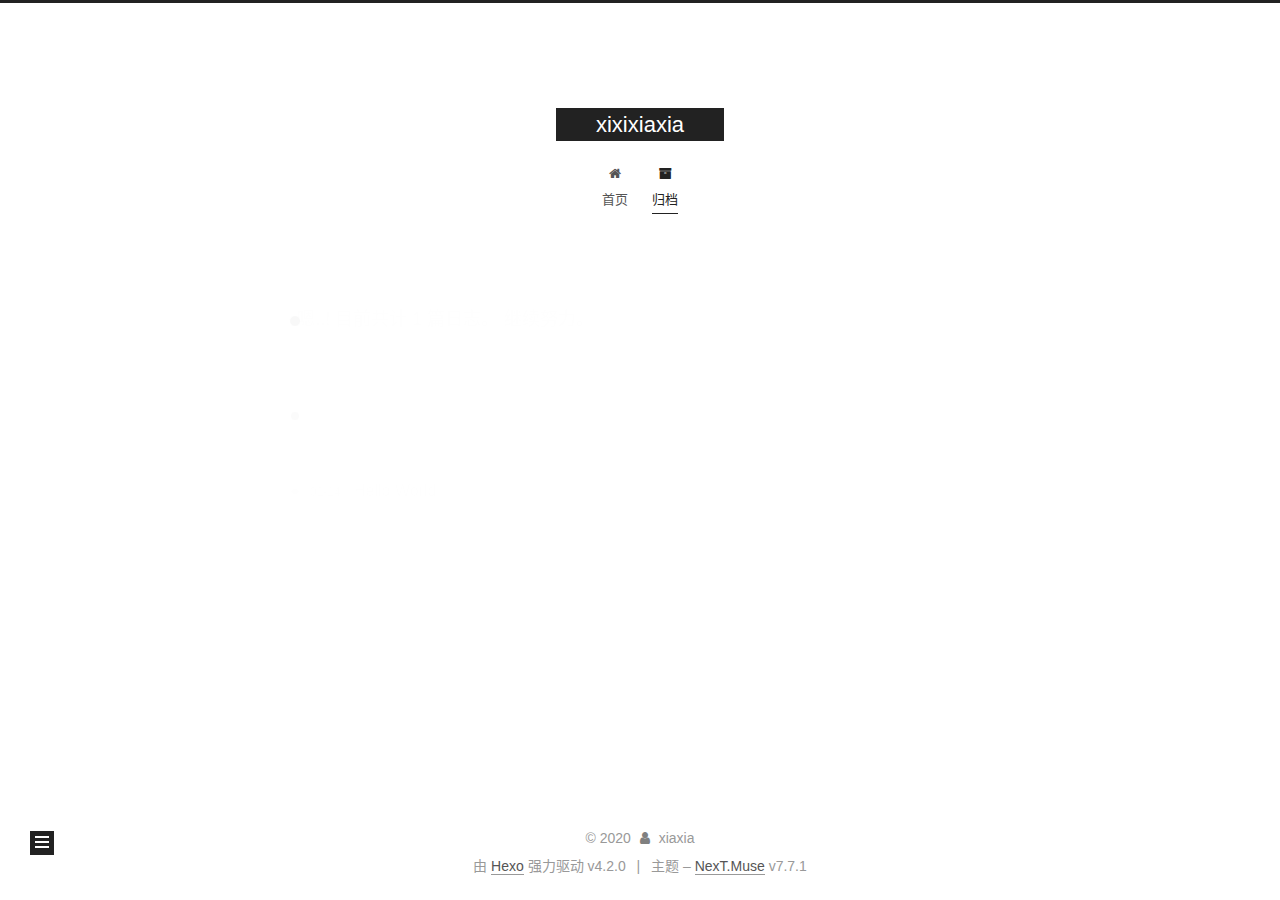
==== commit a0f927e8: "Site updated: 2020-02-16 10:41:01" ====
--- a/archives/index.html
+++ b/archives/index.html
@@ -1,5 +1,5 @@
 <!DOCTYPE html>
-<html lang="en">
+<html lang="zh-CN">
 <head>
   <meta charset="UTF-8">
 <meta name="viewport" content="width=device-width, initial-scale=1, maximum-scale=2">
@@ -19,7 +19,7 @@
 <script id="hexo-configurations">
   var NexT = window.NexT || {};
   var CONFIG = {
-    hostname: new URL('http://yoursite.com').hostname,
+    hostname: new URL('https://xt1993.github.io').hostname,
     root: '/',
     scheme: 'Muse',
     version: '7.7.1',
@@ -47,14 +47,14 @@
 </script>
 
   <meta property="og:type" content="website">
-<meta property="og:title" content="Xiaxia">
-<meta property="og:url" content="http://yoursite.com/archives/index.html">
-<meta property="og:site_name" content="Xiaxia">
-<meta property="og:locale" content="en_US">
-<meta property="article:author" content="John Doe">
+<meta property="og:title" content="xixixiaxia">
+<meta property="og:url" content="https://xt1993.github.io/archives/index.html">
+<meta property="og:site_name" content="xixixiaxia">
+<meta property="og:locale" content="zh_CN">
+<meta property="article:author" content="xiaxia">
 <meta name="twitter:card" content="summary">
 
-<link rel="canonical" href="http://yoursite.com/archives/">
+<link rel="canonical" href="https://xt1993.github.io/archives/">
 
 
 <script id="page-configurations">
@@ -66,7 +66,7 @@
   };
 </script>
 
-  <title>Archive | Xiaxia</title>
+  <title>归档 | xixixiaxia</title>
   
 
 
@@ -110,14 +110,14 @@
     <div>
       <a href="/" class="brand" rel="start">
         <span class="logo-line-before"><i></i></span>
-        <span class="site-title">Xiaxia</span>
+        <span class="site-title">xixixiaxia</span>
         <span class="logo-line-after"><i></i></span>
       </a>
     </div>
   </div>
 
   <div class="site-nav-toggle">
-    <div class="toggle" aria-label="Toggle navigation bar">
+    <div class="toggle" aria-label="切换导航栏">
       <span class="toggle-line toggle-line-first"></span>
       <span class="toggle-line toggle-line-middle"></span>
       <span class="toggle-line toggle-line-last"></span>
@@ -131,12 +131,12 @@
   <ul id="menu" class="menu">
         <li class="menu-item menu-item-home">
 
-    <a href="/" rel="section"><i class="fa fa-fw fa-home"></i>Home</a>
+    <a href="/" rel="section"><i class="fa fa-fw fa-home"></i>首页</a>
 
   </li>
         <li class="menu-item menu-item-archives">
 
-    <a href="/archives/" rel="section"><i class="fa fa-fw fa-archive"></i>Archives</a>
+    <a href="/archives/" rel="section"><i class="fa fa-fw fa-archive"></i>归档</a>
 
   </li>
   </ul>
@@ -166,7 +166,7 @@
   <div class="post-block">
     <div class="posts-collapse">
       <div class="collection-title">
-        <span class="collection-header">Um..! 1 post. Keep on posting.</span>
+        <span class="collection-header">嗯..! 目前共计 1 篇日志。 继续努力。</span>
       </div>
 
       
@@ -244,10 +244,10 @@
 
       <ul class="sidebar-nav motion-element">
         <li class="sidebar-nav-toc">
-          Table of Contents
+          文章目录
         </li>
         <li class="sidebar-nav-overview">
-          Overview
+          站点概览
         </li>
       </ul>
 
@@ -258,7 +258,7 @@
 
       <div class="site-overview-wrap sidebar-panel">
         <div class="site-author motion-element" itemprop="author" itemscope itemtype="http://schema.org/Person">
-  <p class="site-author-name" itemprop="name">John Doe</p>
+  <p class="site-author-name" itemprop="name">xiaxia</p>
   <div class="site-description" itemprop="description"></div>
 </div>
 <div class="site-state-wrap motion-element">
@@ -267,7 +267,7 @@
           <a href="/archives/">
         
           <span class="site-state-item-count">1</span>
-          <span class="site-state-item-name">posts</span>
+          <span class="site-state-item-name">日志</span>
         </a>
       </div>
   </nav>
@@ -296,12 +296,12 @@
   <span class="with-love">
     <i class="fa fa-user"></i>
   </span>
-  <span class="author" itemprop="copyrightHolder">John Doe</span>
-</div>
-  <div class="powered-by">Powered by <a href="https://hexo.io/" class="theme-link" rel="noopener" target="_blank">Hexo</a> v4.2.0
+  <span class="author" itemprop="copyrightHolder">xiaxia</span>
+</div>
+  <div class="powered-by">由 <a href="https://hexo.io/" class="theme-link" rel="noopener" target="_blank">Hexo</a> 强力驱动 v4.2.0
   </div>
   <span class="post-meta-divider">|</span>
-  <div class="theme-info">Theme – <a href="https://muse.theme-next.org/" class="theme-link" rel="noopener" target="_blank">NexT.Muse</a> v7.7.1
+  <div class="theme-info">主题 – <a href="https://muse.theme-next.org/" class="theme-link" rel="noopener" target="_blank">NexT.Muse</a> v7.7.1
   </div>
 
         
--- a/css/main.css
+++ b/css/main.css
@@ -1153,7 +1153,7 @@
 }
 .links-of-author a::before,
 .links-of-author span.exturl::before {
-  background: #57ffff;
+  background: #49b92d;
   border-radius: 50%;
   content: ' ';
   display: inline-block;
